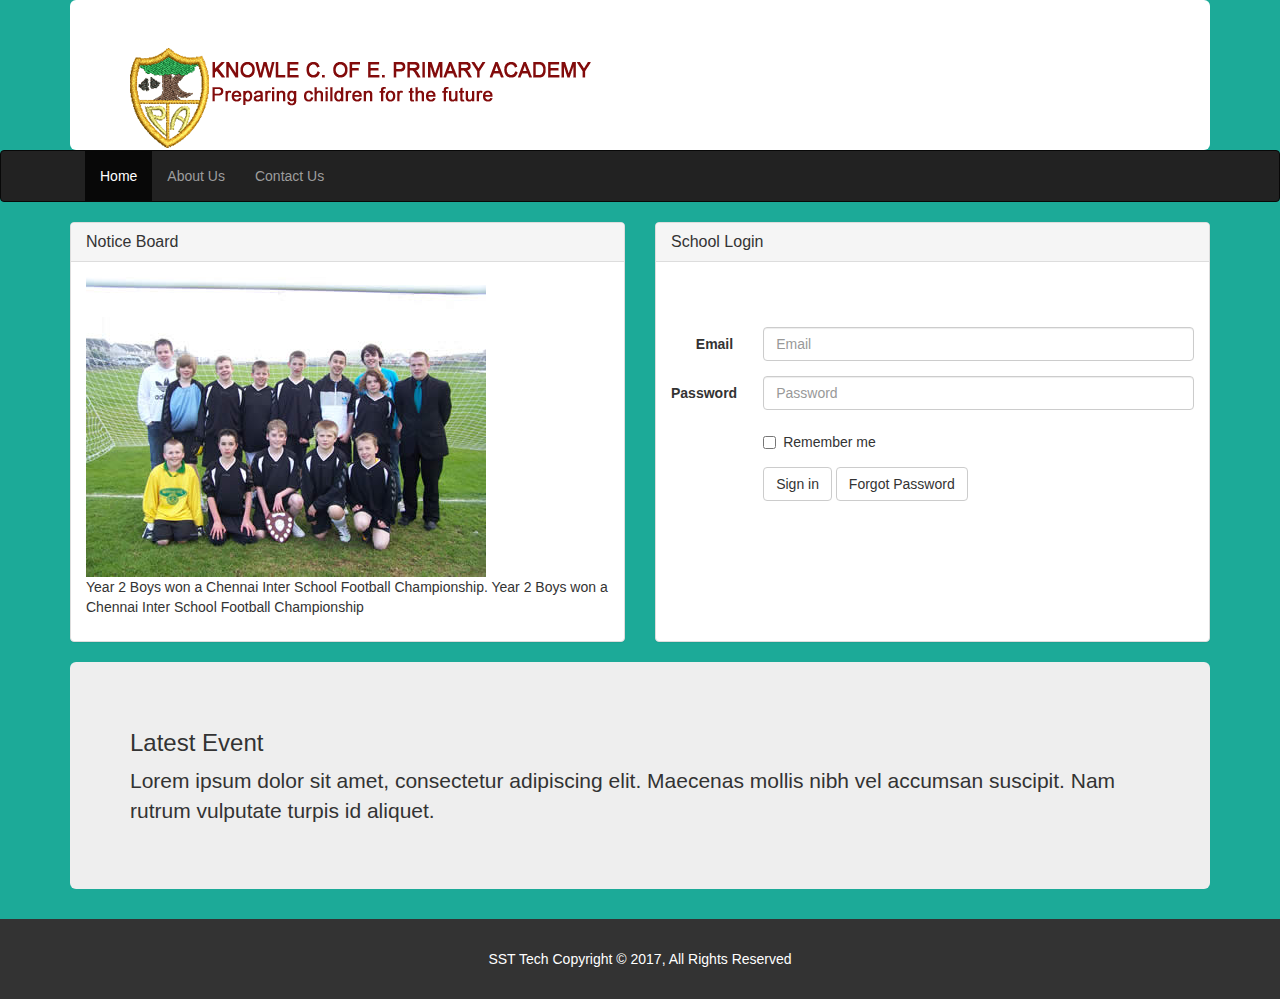
==== index.html @ dea97aa2 "Initial Files setup" ====
<!DOCTYPE html>
<html lang="en">
  <head>
    <meta charset="utf-8">
    <meta http-equiv="X-UA-Compatible" content="IE=edge">
    <meta name="viewport" content="width=device-width, initial-scale=1">
    <title>PPSS</title>
    <!-- Bootstrap core CSS -->
    <link href="css/bootstrap.css" rel="stylesheet">
    <!-- Custom styles for this template -->
    <link href="css/font-awesome.css" rel="stylesheet">
    <link href="css/style.css" rel="stylesheet">
  </head>
  <body>
    
    <header>     
      <div class="container"> 
        <div class="jumbotron" id="toplogo">
          <img src="img/knowle-logo3.png" class="logo" />
        </div> 
      </div>     
    </header>  
     <nav class="navbar navbar-inverse">  
    <div class="container">
          
      <div id="navbar" class="collapse navbar-collapse">
        <ul class="nav navbar-nav">
          <li class="active"><a href="index.html">Home</a></li>
          <li><a href="about.html">About Us</a></li>
          <li><a href="contact.html">Contact Us</a></li>
        </ul>
      </div><!--/.nav-collapse -->
      
    </div><!-- top logo container--> 
    </nav>
    <section>
      <div class="container">
        <div class="row">
          <div class="col-md-6">
            <div class="panel panel-default" id="noticeBoardPanel">
              <div class="panel-heading">
                <h3 class="panel-title">Notice Board</h3>
              </div>
              <div class="panel-body">
               <img src="./img/AHSBoysteam.JPG" />
               <p>Year 2 Boys won a Chennai Inter School Football Championship. Year 2 Boys won a Chennai Inter School Football Championship</p>
              </div>
            </div>
          </div>
          <div class="col-md-6">
            <div class="panel panel-default" id="schoolLoginPanel">
              <div class="panel-heading">
                <h3 class="panel-title">School Login </h3>
              </div>
              <div class="panel-body">
                  <form class="form-horizontal">
                  <div class="form-group">
                    <label for="inputEmail3" class="col-sm-2 control-label">Email</label>
                    <div class="col-sm-10">
                      <input type="email" class="form-control" id="inputEmail3" placeholder="Email">
                    </div>
                  </div>
                  <div class="form-group">
                    <label for="inputPassword3" class="col-sm-2 control-label">Password</label>
                    <div class="col-sm-10">
                      <input type="password" class="form-control" id="inputPassword3" placeholder="Password">
                    </div>
                  </div>
                  <div class="form-group">
                    <div class="col-sm-offset-2 col-sm-10">
                      <div class="checkbox">
                        <label>
                          <input type="checkbox"> Remember me
                        </label>
                      </div>
                    </div>
                  </div>
                  <div class="form-group">
                    <div class="col-sm-offset-2 col-sm-10">
                      <button type="submit" class="btn btn-default">Sign in</button>
                      <button type="submit" class="btn btn-default">Forgot Password</button>
                    </div>
                  </div>
              </form>
              </div>
            </div>
          </div>
        </div>
      </div>
    </section>
    <section>
      <div class="container" id="midTop">
        <div class="jumbotron">
          <h3>Latest Event</h3>
          <p>Lorem ipsum dolor sit amet, consectetur adipiscing elit. Maecenas mollis nibh vel accumsan suscipit. Nam rutrum vulputate turpis id aliquet. </p>
        </div>
      </div>
    </section>
    <footer>
      <div class="container">
        <div class="row">
          <div id="footerContent">
            <p>SST Tech Copyright &copy; 2017, All Rights Reserved</p>
          </div>
        </div>        
      </div>
    </footer>

    <!-- Bootstrap core JavaScript
    ================================================== -->
    <!-- Placed at the end of the document so the pages load faster -->
    <script src="https://ajax.googleapis.com/ajax/libs/jquery/1.11.1/jquery.min.js"></script>
    <script src="js/bootstrap.js"></script>
    <script src="js/main.js"></script>
  </body>
</html>
---- css/style.css ----
body {
  padding-top: 0px;
}
/*
#titleBar{
	background:#1caa98;
	height: 100px;
}*/

header{
	color:#fff;
	background:#1caa98;
}

#toplogo{
	margin-bottom: 0px;
	height:150px;
	background:#fff;
}
#noticeBoardPanel{
	height: 420px;
}

#schoolLoginPanel{
	height: 420px;
}

#schoolLoginPanel .panel-body{
	margin-top:50px; 
}

footer {
    background: #333;
    color: #fff;
    padding: 30px 0 20px 0;
}

#footerContent{
	text-align: center;
}


.dropdown-menu{
	width:100px;
}

#msgBox{
	height:150px;
}

@media screen and (min-width: 768px) {
      body {
      padding-top: 0px;
      background:#1caa98;
    }

}

@media screen and (max-width: 500px) {
      body {
      padding-top: 0px;
      background:#ff0000;
    }

}




/*==================================================
=            Bootstrap 3 Media Queries             =
==================================================*/

/*==========  Mobile First Method  ==========*/

/* Custom, iPhone Retina */ 
@media only screen and (min-width : 320px) {
    
}

/* Extra Small Devices, Phones */ 
@media only screen and (min-width : 480px) {

}

/* Small Devices, Tablets */
@media only screen and (min-width : 768px) {

}

/* Medium Devices, Desktops */
@media only screen and (min-width : 992px) {

}

/* Large Devices, Wide Screens */
@media only screen and (min-width : 1200px) {

}


/*==========  Non-Mobile First Method  ==========*/

/* Large Devices, Wide Screens */
@media only screen and (max-width : 1200px) {

}

/* Medium Devices, Desktops */
@media only screen and (max-width : 992px) {

}

/* Small Devices, Tablets */
@media only screen and (max-width : 768px) {

}

/* Extra Small Devices, Phones */ 
@media only screen and (max-width : 480px) {

}

/* Custom, iPhone Retina */ 
@media only screen and (max-width : 320px) {
    
}
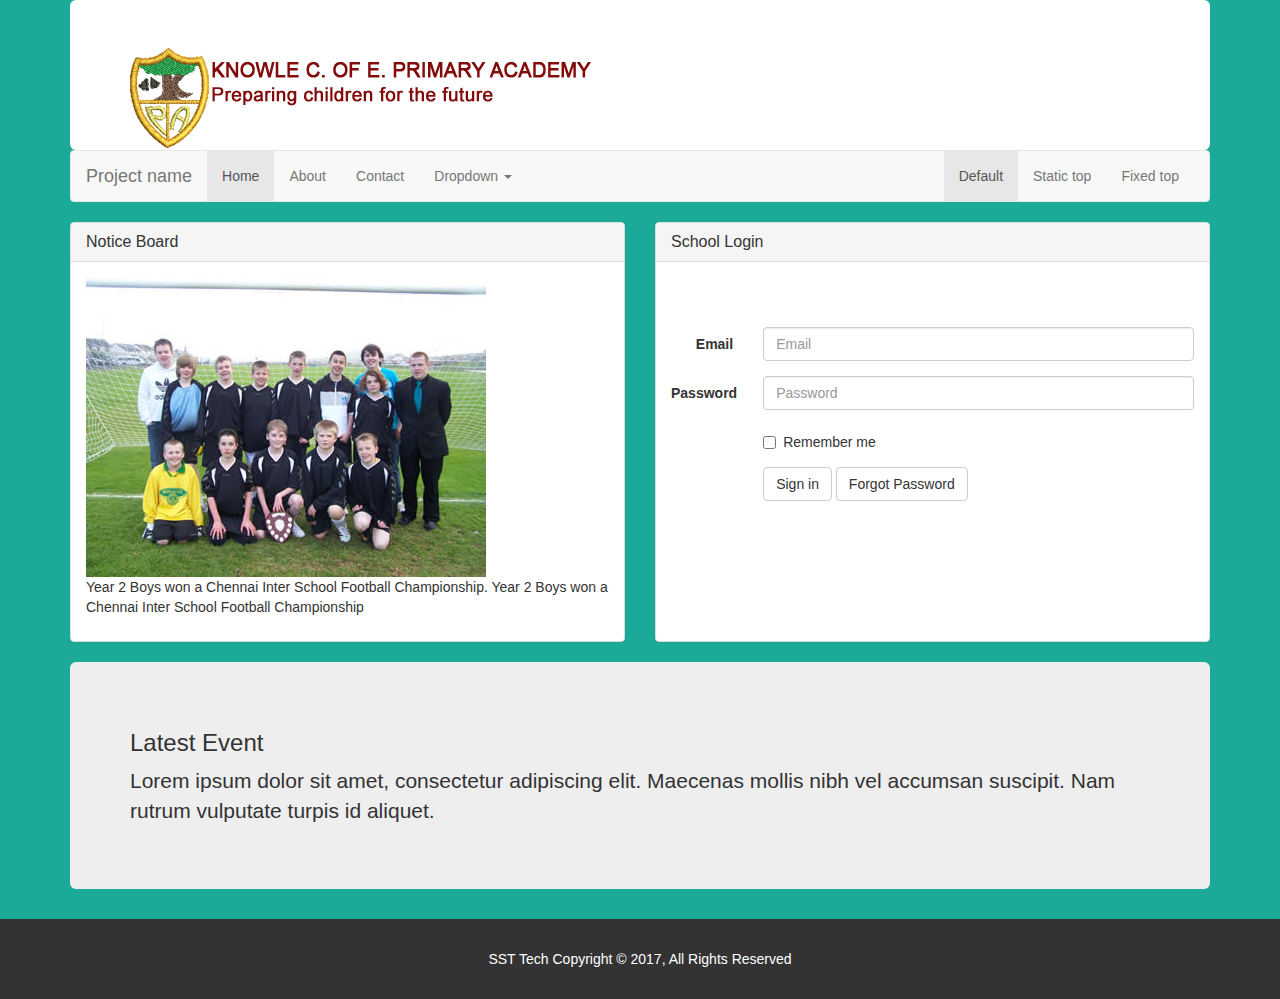
==== commit b6167602: "Enrollment Form Added and index.html updated" ====
--- a/index.html
+++ b/index.html
@@ -12,28 +12,54 @@
     <link href="css/font-awesome.css" rel="stylesheet">
     <link href="css/style.css" rel="stylesheet">
   </head>
-  <body>
-    
-    <header>     
-      <div class="container"> 
-        <div class="jumbotron" id="toplogo">
-          <img src="img/knowle-logo3.png" class="logo" />
-        </div> 
-      </div>     
-    </header>  
-     <nav class="navbar navbar-inverse">  
-    <div class="container">
-          
-      <div id="navbar" class="collapse navbar-collapse">
-        <ul class="nav navbar-nav">
-          <li class="active"><a href="index.html">Home</a></li>
-          <li><a href="about.html">About Us</a></li>
-          <li><a href="contact.html">Contact Us</a></li>
-        </ul>
-      </div><!--/.nav-collapse -->
-      
-    </div><!-- top logo container--> 
+  <body>    
+   <header>     
+    <div class="container"> 
+      <div class="jumbotron" id="toplogo">
+        <img src="img/knowle-logo3.png" class="logo" />
+      </div> 
+    </div>     
+   </header>  
+   <div class="container"> 
+   <!-- Static navbar -->
+    <nav class="navbar navbar-default">
+      <div class="container-fluid">
+        <div class="navbar-header">
+          <button type="button" class="navbar-toggle collapsed" data-toggle="collapse" data-target="#navbar" aria-expanded="false" aria-controls="navbar">
+            <span class="sr-only">Toggle navigation</span>
+            <span class="icon-bar"></span>
+            <span class="icon-bar"></span>
+            <span class="icon-bar"></span>
+          </button>
+          <a class="navbar-brand" href="#">Project name</a>
+        </div>
+        <div id="navbar" class="navbar-collapse collapse">
+          <ul class="nav navbar-nav">
+            <li class="active"><a href="#">Home</a></li>
+            <li><a href="#">About</a></li>
+            <li><a href="#">Contact</a></li>
+            <li class="dropdown">
+              <a href="#" class="dropdown-toggle" data-toggle="dropdown" role="button" aria-haspopup="true" aria-expanded="false">Dropdown <span class="caret"></span></a>
+              <ul class="dropdown-menu">
+                <li><a href="#">Action</a></li>
+                <li><a href="#">Another action</a></li>
+                <li><a href="#">Something else here</a></li>
+                <li role="separator" class="divider"></li>
+                <li class="dropdown-header">Nav header</li>
+                <li><a href="#">Separated link</a></li>
+                <li><a href="#">One more separated link</a></li>
+              </ul>
+            </li>
+          </ul>
+          <ul class="nav navbar-nav navbar-right">
+            <li class="active"><a href="./">Default <span class="sr-only">(current)</span></a></li>
+            <li><a href="../navbar-static-top/">Static top</a></li>
+            <li><a href="../navbar-fixed-top/">Fixed top</a></li>
+          </ul>
+        </div><!--/.nav-collapse -->
+      </div><!--/.container-fluid -->
     </nav>
+   </div>
     <section>
       <div class="container">
         <div class="row">
